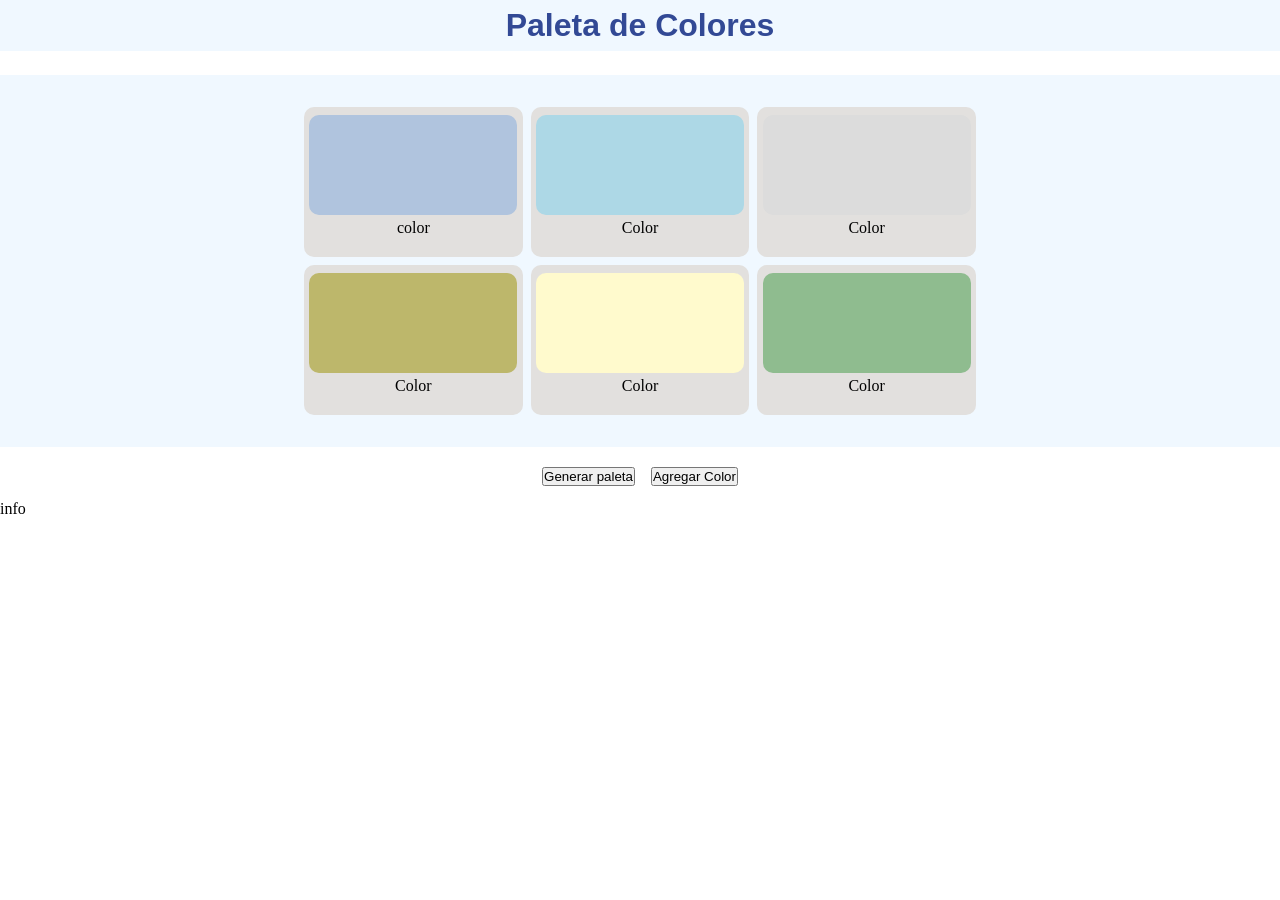
==== index.html @ 1eb1ee4a "Feat[Hmtl y CSS]: Se crea el marco para las tarjetas de colores y se agregan los estilos" ====
<!doctype html>
<html lang="en">
  <head>
    <meta charset="UTF-8" />
    <meta name="viewport" content="width=device-width, initial-scale=1.0" />
    <title>Document</title>
    <!-- Archivo de estilos CSS -->
    <link rel="stylesheet" href="CSS/style.css" />
    <!-- Archivo conexion con Javascript -->
    <script src="JS/script.js" defer></script>
  </head>
  <body>
    <!-- Encabezado -->
    <header>
      <!-- Titulo principal -->
      <h1 id="encabezado" class="titulo">Paleta de Colores</h1>
    </header>

    <!-- principal -->
    <main id="principal" class="contenedor-principal">
      <!-- Article contenedor de tarjetas -->
      <article id="articulo" class="contenedor-colores">
        <!-- Tarjetas de los colores -->
        <div id="marco-tarjeta">
          <div id="tarjeta" class="card1"></div>
          color
        </div>
        <div id="marco-tarjeta">
          <div id="tarjeta" class="card2"></div>
          Color
        </div>
        <div id="marco-tarjeta">
          <div id="tarjeta" class="card3"></div>
          Color
        </div>
        <div id="marco-tarjeta">
          <div id="tarjeta" class="card4"></div>
          Color
        </div>
        <div id="marco-tarjeta">
          <div id="tarjeta" class="card5"></div>
          Color
        </div>
        <div id="marco-tarjeta">
          <div id="tarjeta" class="card6"></div>
          Color
        </div>
      </article>
    </main>
    <!-- Botones -->
    <section id="articulo-botones" class="contenedor-botones">
      <button id="generar-paleta" class="boton-generar-paleta">
        Generar paleta
      </button>
      <button id="agregar-card" class="boton-agregar-card">
        Agregar Color
      </button>
      <!--       <button id="refrescar-pagina" class="boton-refrescar-pagina">
        Actualizar Pagina
      </button> -->
    </section>
    <!-- Footer -->
    <footer id="info_pagina" class="footer-pagina">info</footer>
  </body>
</html>
---- CSS/style.css ----
/* ===============================================================================
Reset y configuración base
================================================================================== */
* {
    margin: 0;
    padding: 0;
    box-sizing: border-box;
}

html {
    font-size: 100%;
}

body {
    margin: 0;
    line-height: 1.6;
    /* background-color: rgb(226, 226, 216);
 */
}

/* ===============================================================================
Variables y utilidades
================================================================================== */

/* ===============================================================================
Tipografía
================================================================================== */

/* ===============================================================================
layout
================================================================================== */


header {
    background-color: #F0F8FF;
}

h1 {
    font-family: 'Franklin Gothic Medium', 'Arial Narrow', Arial, sans-serif;
    font-size: 2.0rem;
    color: hsl(226, 50%, 39%);
    text-align: center;

}

main {
    margin-top: 1.5rem;
    max-width: 100rem;
    padding: 1rem 5rem;
    display: flex;
    justify-content: center;
    background-color: #F0F8FF;

}

.contenedor-colores {
    display: grid;
    grid-template-columns: repeat(3, 1fr);
    gap: 0.5rem;
    width: 60%;
    height: 70%;
    justify-items: center;
    place-items: center;
    padding-bottom: 1rem;
    padding-top: 1rem;


}

#marco-tarjeta {
    background-color: rgb(226, 224, 222);
    border-radius: 10px;
    overflow: hidden;
    transition: 1s;
    width: 100%;
    height: 150px;
    display: flex;
    flex-direction: column;
    justify-content: flex-start;
    align-items: center;
}

#tarjeta {
    /* background-color: hsl(0, 23%, 64%); */
    border-radius: 10px;
    overflow: hidden;
    transition: 1s;
    width: 95%;
    height: 100px;
    display: flex;
    justify-content: center;
    align-items: center;
    margin-top: 0.5rem;

}



/* ===============================================================================
Componentes
================================================================================== */

.card1 {
    background-color: #B0C4DE;
}

.card2 {
    background-color: #ADD8E6;
}

.card3 {
    background-color: #DCDCDC;
}

.card4 {
    background-color: #BDB76B;
}

.card5 {
    background-color: #FFFACD;
}

.card6 {
    background-color: #8FBC8F;
}

.card7 {
    background-color: #A2AD91;
}

.card8 {
    background-color: #E9DCC9;
}

.card9 {
    background-color: #2D4C3E;
}

.contenedor-botones {
    margin-top: 10px;
    display: flex;
    justify-content: center;
    padding: 10px;
    gap: 1rem
}

/* ===============================================================================
Media querys
================================================================================== */
@media (max-width: 768px) {
    h1 {
        font-size: 2rem;
    }

    grid {
        grid-template-columns: 1fr;
    }
}
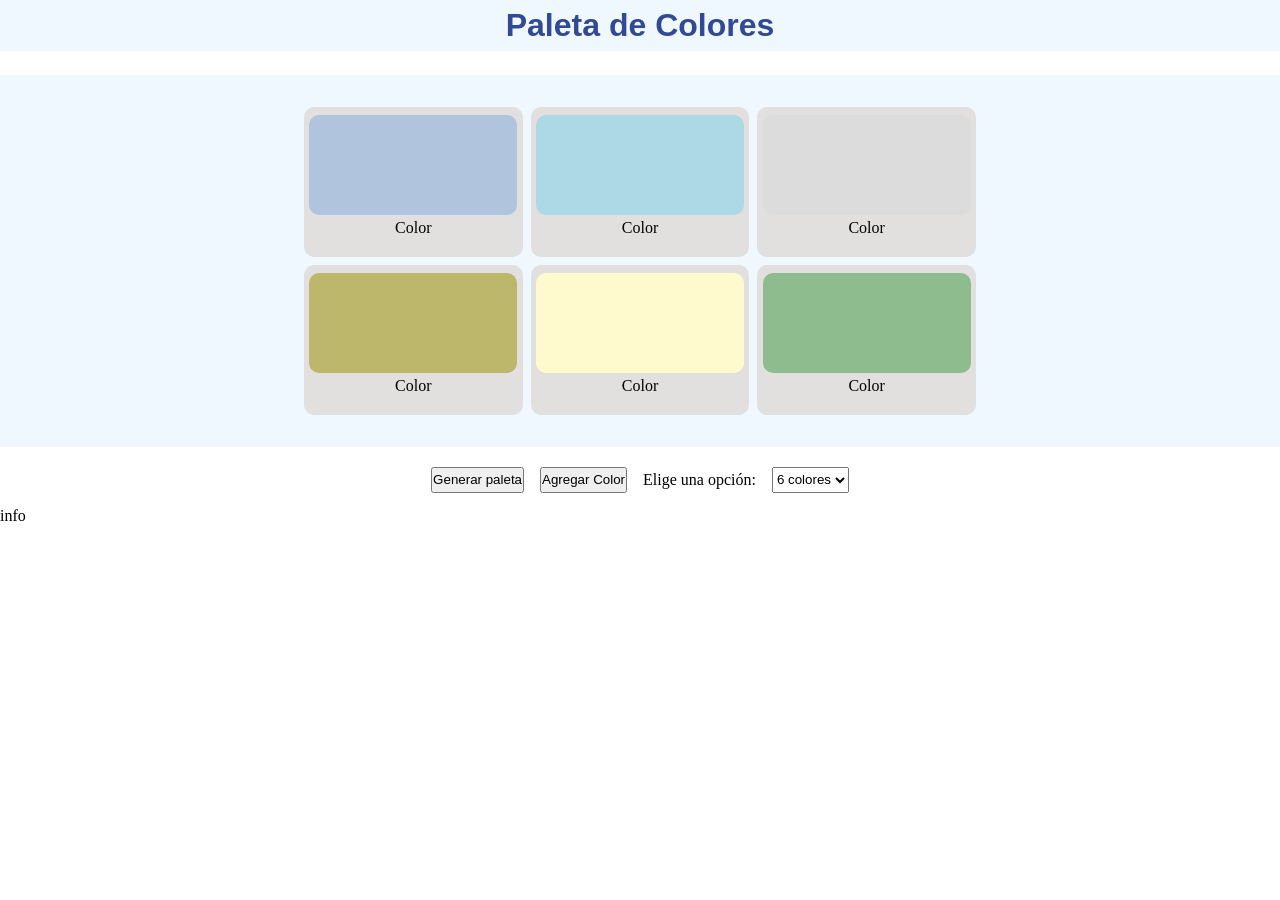
==== commit da43868b: "Feat (HMTL-JS): se genero los labels para seleccionar la cantidad de colores y se crea la logica par" ====
--- a/index.html
+++ b/index.html
@@ -21,7 +21,7 @@
       <!-- Article contenedor de tarjetas -->
       <article id="articulo" class="contenedor-colores">
         <!-- Tarjetas de los colores -->
-        <div id="marco-tarjeta">
+        <!--         <div id="marco-tarjeta">
           <div id="tarjeta" class="card1"></div>
           color
         </div>
@@ -44,7 +44,7 @@
         <div id="marco-tarjeta">
           <div id="tarjeta" class="card6"></div>
           Color
-        </div>
+        </div> -->
       </article>
     </main>
     <!-- Botones -->
@@ -55,9 +55,12 @@
       <button id="agregar-card" class="boton-agregar-card">
         Agregar Color
       </button>
-      <!--       <button id="refrescar-pagina" class="boton-refrescar-pagina">
-        Actualizar Pagina
-      </button> -->
+      <label for="opciones">Elige una opción:</label>
+      <select name="opciones" id="opciones">
+        <option value="6">6 colores</option>
+        <option value="8">8 colores</option>
+        <option value="9">9 colores</option>
+      </select>
     </section>
     <!-- Footer -->
     <footer id="info_pagina" class="footer-pagina">info</footer>
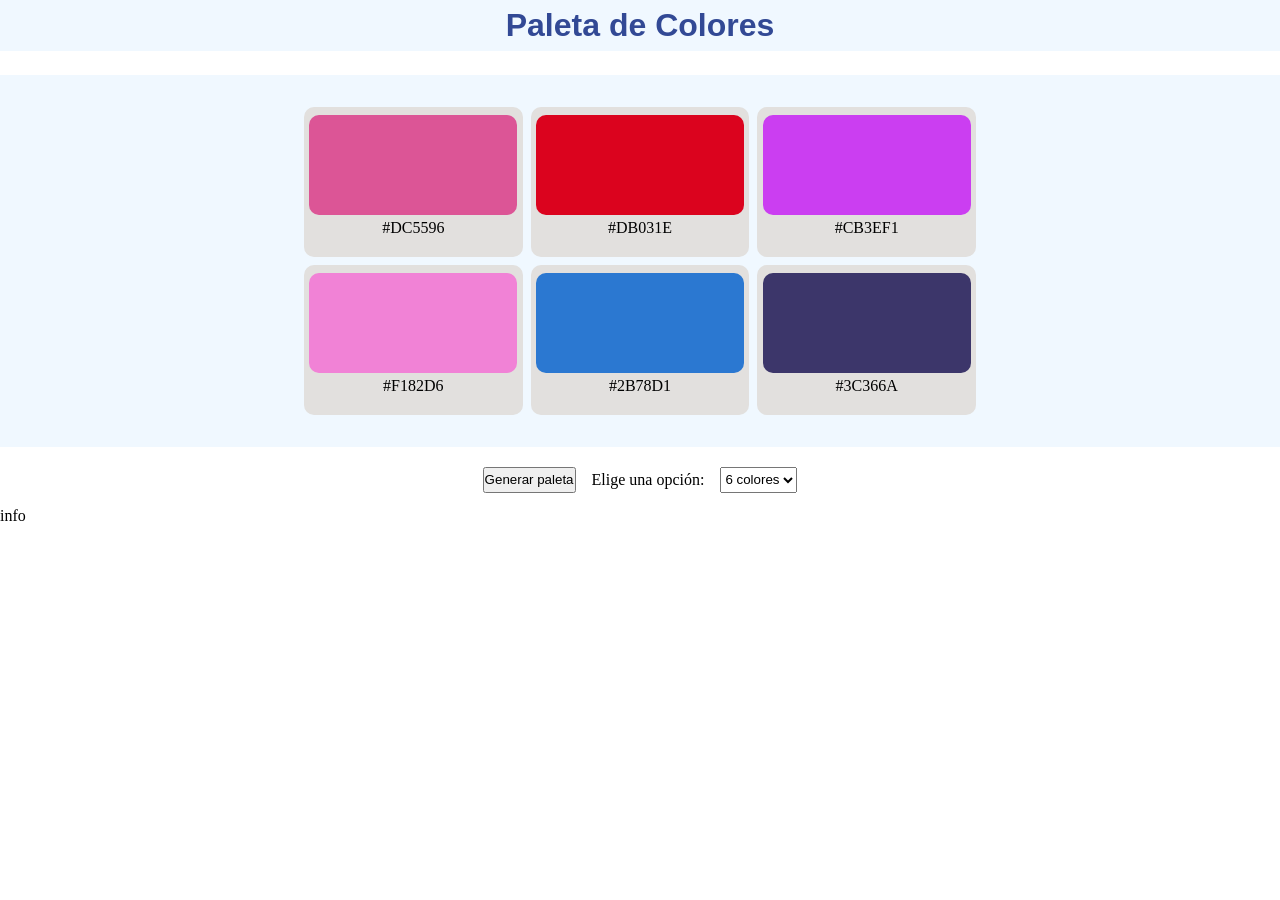
==== commit 4d0b302a: "Feat[JS]:se creo función para los codigos de colores Hexadecimal" ====
--- a/index.html
+++ b/index.html
@@ -52,9 +52,6 @@
       <button id="generar-paleta" class="boton-generar-paleta">
         Generar paleta
       </button>
-      <button id="agregar-card" class="boton-agregar-card">
-        Agregar Color
-      </button>
       <label for="opciones">Elige una opción:</label>
       <select name="opciones" id="opciones">
         <option value="6">6 colores</option>
--- a/CSS/style.css
+++ b/CSS/style.css
@@ -100,41 +100,6 @@
 Componentes
 ================================================================================== */
 
-.card1 {
-    background-color: #B0C4DE;
-}
-
-.card2 {
-    background-color: #ADD8E6;
-}
-
-.card3 {
-    background-color: #DCDCDC;
-}
-
-.card4 {
-    background-color: #BDB76B;
-}
-
-.card5 {
-    background-color: #FFFACD;
-}
-
-.card6 {
-    background-color: #8FBC8F;
-}
-
-.card7 {
-    background-color: #A2AD91;
-}
-
-.card8 {
-    background-color: #E9DCC9;
-}
-
-.card9 {
-    background-color: #2D4C3E;
-}
 
 .contenedor-botones {
     margin-top: 10px;
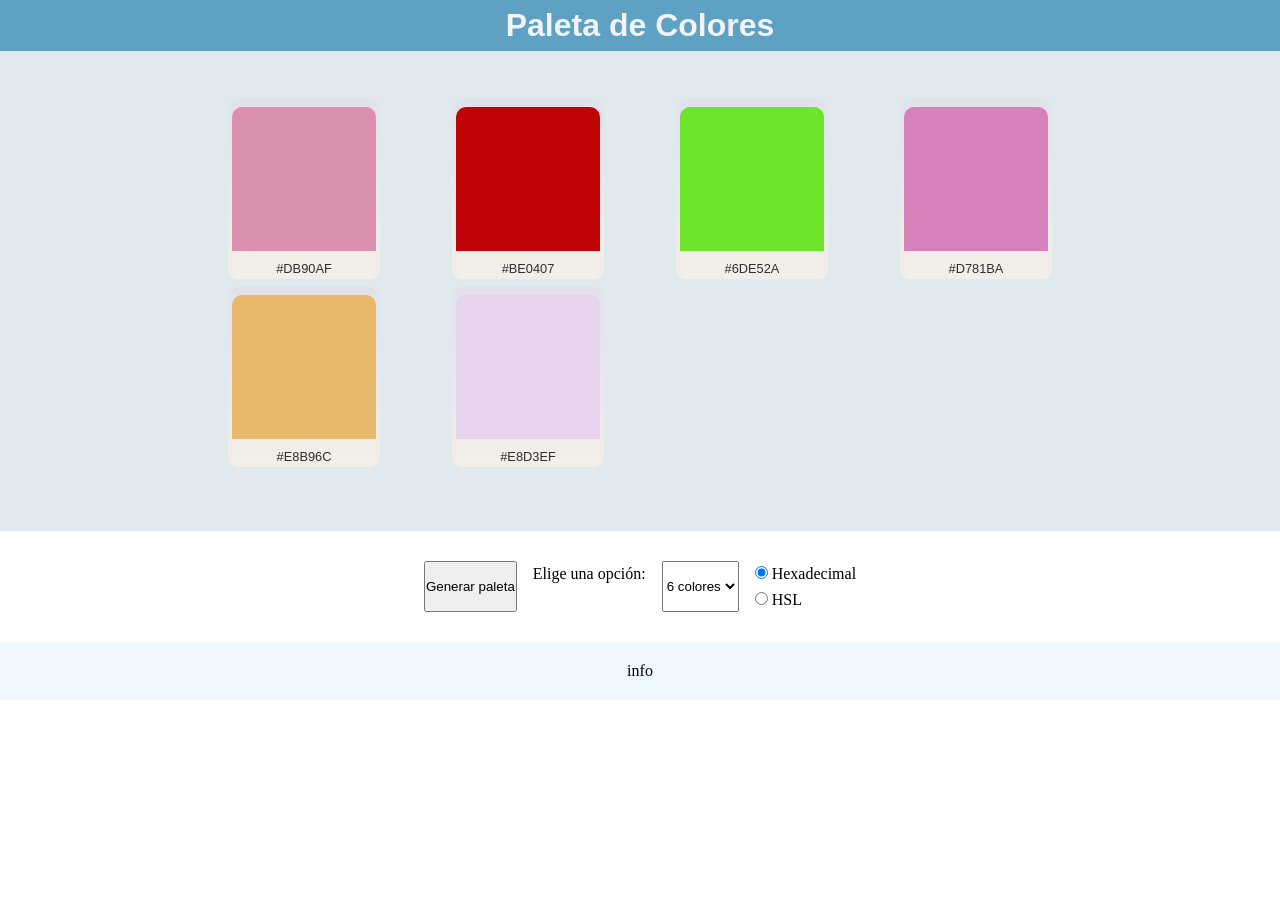
==== commit b9811b72: "Feat:[Html]: se agregaron los inputs para los radio buttons" ====
--- a/index.html
+++ b/index.html
@@ -58,6 +58,21 @@
         <option value="8">8 colores</option>
         <option value="9">9 colores</option>
       </select>
+
+      <form>
+        <input
+          type="radio"
+          id="hexadecimal"
+          name="color-codigo"
+          value="HEX"
+          checked
+          required
+        />
+        <label for="hexadecimal">Hexadecimal</label><br />
+
+        <input type="radio" id="hsl" name="color-codigo" value="HSL" />
+        <label for="hsl">HSL</label><br />
+      </form>
     </section>
     <!-- Footer -->
     <footer id="info_pagina" class="footer-pagina">info</footer>
--- a/CSS/style.css
+++ b/CSS/style.css
@@ -14,8 +14,6 @@
 body {
     margin: 0;
     line-height: 1.6;
-    /* background-color: rgb(226, 226, 216);
- */
 }
 
 /* ===============================================================================
@@ -25,6 +23,12 @@
 /* ===============================================================================
 Tipografía
 ================================================================================== */
+.label-color {
+    font-family: 'Franklin Gothic Medium', 'Arial Narrow', Arial, sans-serif;
+    font-size: 0.8rem;
+    color: #302d2d;
+    margin-top: 0.5rem;
+}
 
 /* ===============================================================================
 layout
@@ -32,48 +36,46 @@
 
 
 header {
-    background-color: #F0F8FF;
+    background-color: #5fa1c2;
+
 }
 
 h1 {
     font-family: 'Franklin Gothic Medium', 'Arial Narrow', Arial, sans-serif;
     font-size: 2.0rem;
-    color: hsl(226, 50%, 39%);
+    color: hsl(228, 26%, 96%);
     text-align: center;
 
 }
 
 main {
-    margin-top: 1.5rem;
-    max-width: 100rem;
     padding: 1rem 5rem;
     display: flex;
+    height: 100%;
     justify-content: center;
-    background-color: #F0F8FF;
-
+    background-color: #dfe9ee
 }
 
 .contenedor-colores {
     display: grid;
-    grid-template-columns: repeat(3, 1fr);
+    grid-template-columns: repeat(4, 1fr);
     gap: 0.5rem;
-    width: 60%;
-    height: 70%;
+    width: 75%;
+    height: 100%;
     justify-items: center;
     place-items: center;
     padding-bottom: 1rem;
-    padding-top: 1rem;
 
 
 }
 
 #marco-tarjeta {
-    background-color: rgb(226, 224, 222);
+    background: linear-gradient(#e0e1eb, #f3efe7);
     border-radius: 10px;
     overflow: hidden;
     transition: 1s;
-    width: 100%;
-    height: 150px;
+    width: 70%;
+    height: 180px;
     display: flex;
     flex-direction: column;
     justify-content: flex-start;
@@ -81,12 +83,11 @@
 }
 
 #tarjeta {
-    /* background-color: hsl(0, 23%, 64%); */
-    border-radius: 10px;
+    border-radius: 10px 10px 0px 0px;
     overflow: hidden;
     transition: 1s;
     width: 95%;
-    height: 100px;
+    height: 80%;
     display: flex;
     justify-content: center;
     align-items: center;
@@ -102,22 +103,38 @@
 
 
 .contenedor-botones {
-    margin-top: 10px;
+    margin: 20px;
     display: flex;
     justify-content: center;
     padding: 10px;
     gap: 1rem
 }
 
+
+.footer-pagina {
+    text-align: center;
+    padding: 1rem;
+    background-color: #F0F8FF;
+}
+
 /* ===============================================================================
 Media querys
 ================================================================================== */
-@media (max-width: 768px) {
-    h1 {
-        font-size: 2rem;
+/* Estilos base (móvil) */
+.contenedor-principal {
+    padding: 0.5rem;
+}
+
+/* Pantallas medianas y más grandes */
+@media (min-width: 768px) {
+    .contenedor-principal {
+        padding: 1.5rem;
     }
+}
 
-    grid {
-        grid-template-columns: 1fr;
+/* Pantallas grandes */
+@media (min-width: 1024px) {
+    .contenedor-principal {
+        padding: 3rem;
     }
 }
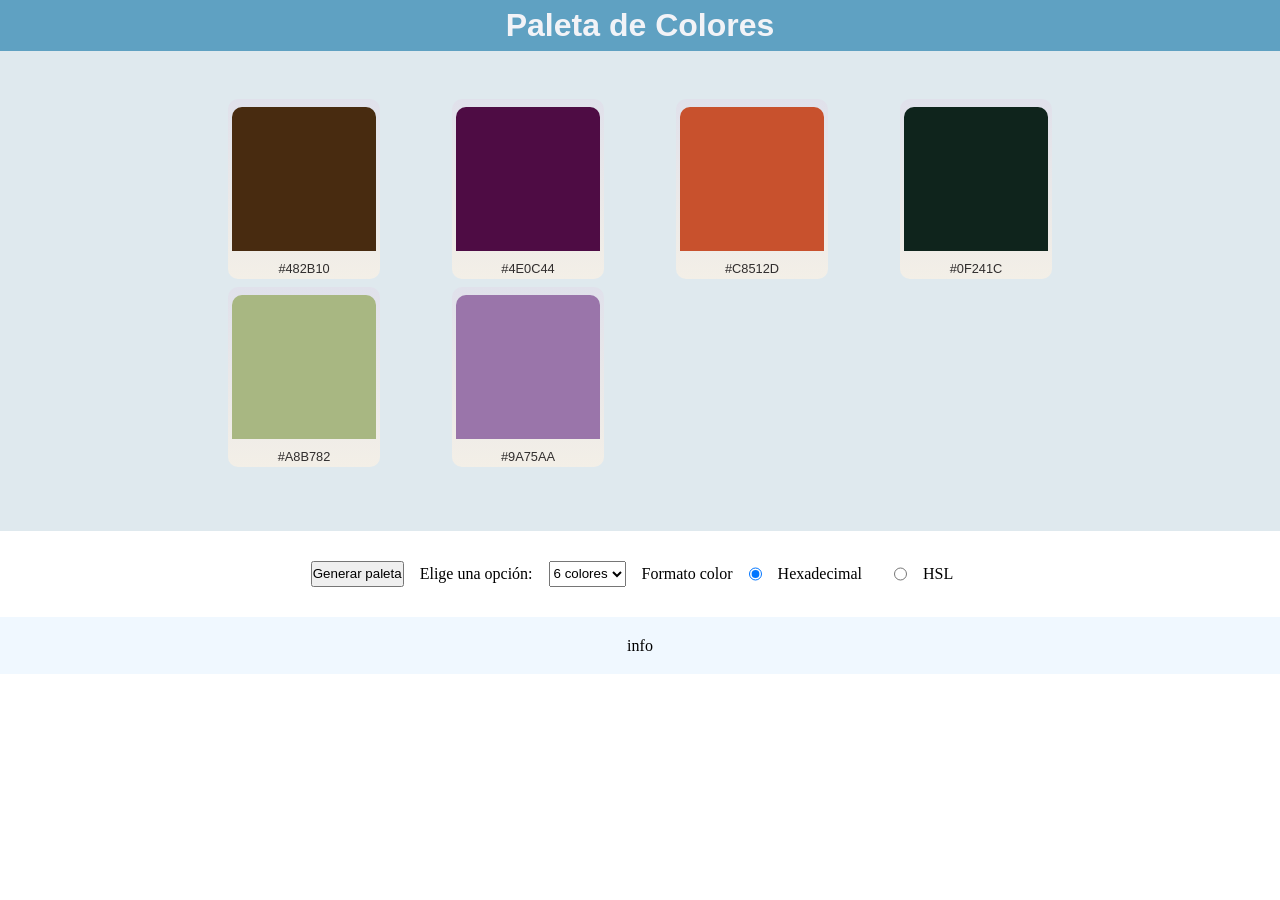
==== commit 519fe5f5: "feat[JS]: se genera la función para cuando se seleccione los radios buttons, estos indiquen los resp" ====
--- a/index.html
+++ b/index.html
@@ -59,20 +59,19 @@
         <option value="9">9 colores</option>
       </select>
 
-      <form>
-        <input
-          type="radio"
-          id="hexadecimal"
-          name="color-codigo"
-          value="HEX"
-          checked
-          required
-        />
-        <label for="hexadecimal">Hexadecimal</label><br />
+      <legend>Formato color</legend>
+      <input
+        type="radio"
+        id="hexadecimal"
+        name="color-codigo"
+        value="HEX"
+        required
+        checked
+      />
+      <label for="hexadecimal">Hexadecimal</label><br />
 
-        <input type="radio" id="hsl" name="color-codigo" value="HSL" />
-        <label for="hsl">HSL</label><br />
-      </form>
+      <input type="radio" id="hsl" name="color-codigo" value="HSL" />
+      <label for="hsl">HSL</label><br />
     </section>
     <!-- Footer -->
     <footer id="info_pagina" class="footer-pagina">info</footer>
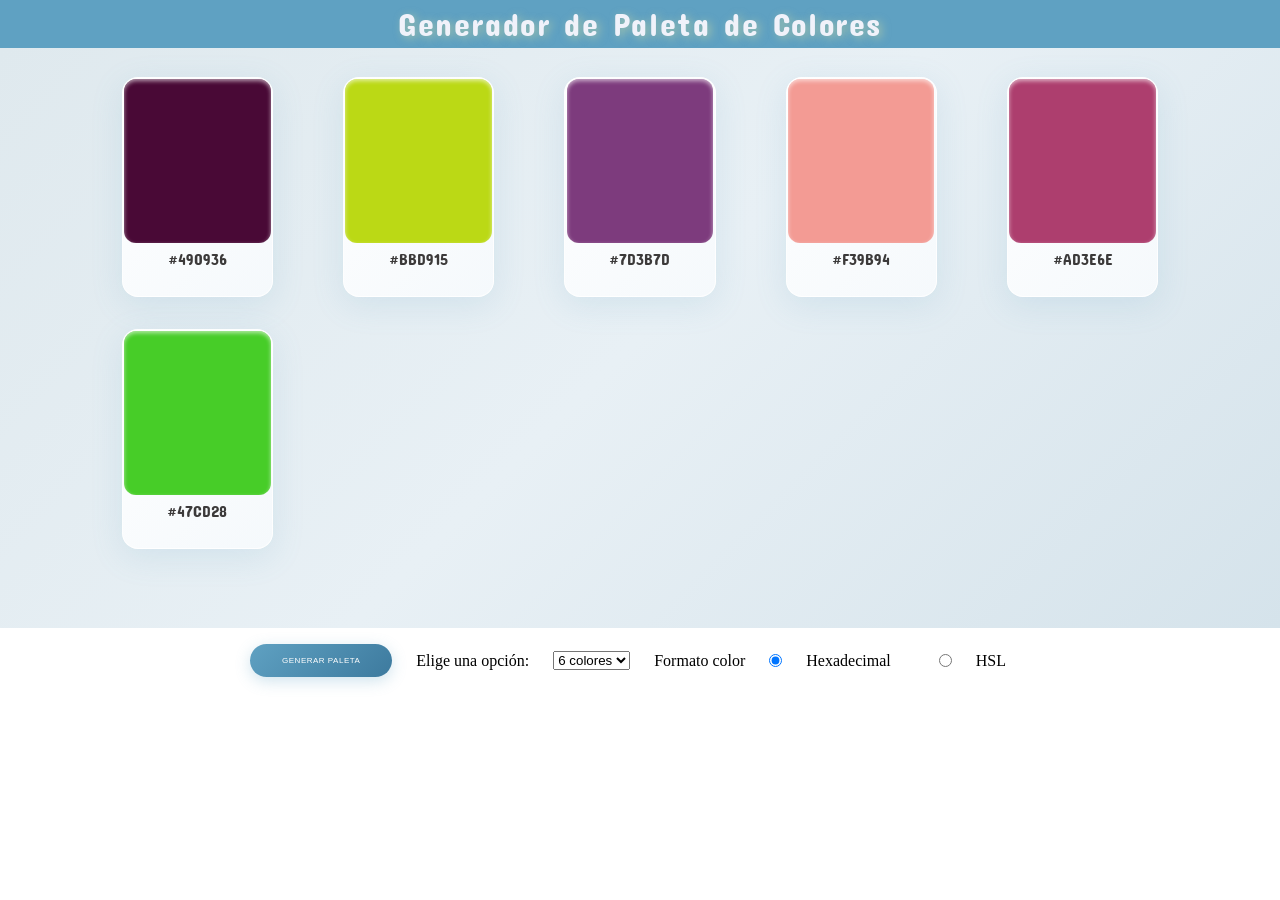
==== commit ed507ae7: "Feat[CSS]: se dio el estilo de la letra al titulo y a los nombres de la tarjeta" ====
--- a/index.html
+++ b/index.html
@@ -8,12 +8,15 @@
     <link rel="stylesheet" href="CSS/style.css" />
     <!-- Archivo conexion con Javascript -->
     <script src="JS/script.js" defer></script>
+    <link rel="preconnect" href="https://fonts.googleapis.com">
+    <link rel="preconnect" href="https://fonts.gstatic.com" crossorigin>
+    <link href="https://fonts.googleapis.com/css2?family=Concert+One&display=swap" rel="stylesheet">
   </head>
   <body>
     <!-- Encabezado -->
     <header>
       <!-- Titulo principal -->
-      <h1 id="encabezado" class="titulo">Paleta de Colores</h1>
+      <h1 id="encabezado" class="titulo">Generador de Paleta de Colores</h1>
     </header>
 
     <!-- principal -->
@@ -73,7 +76,4 @@
       <input type="radio" id="hsl" name="color-codigo" value="HSL" />
       <label for="hsl">HSL</label><br />
     </section>
-    <!-- Footer -->
-    <footer id="info_pagina" class="footer-pagina">info</footer>
-  </body>
 </html>
--- a/CSS/style.css
+++ b/CSS/style.css
@@ -12,8 +12,7 @@
 }
 
 body {
-    margin: 0;
-    line-height: 1.6;
+    line-height: 1.0;
 }
 
 /* ===============================================================================
@@ -24,77 +23,110 @@
 Tipografía
 ================================================================================== */
 .label-color {
-    font-family: 'Franklin Gothic Medium', 'Arial Narrow', Arial, sans-serif;
-    font-size: 0.8rem;
-    color: #302d2d;
+    font-family: "Concert One", sans-serif;
+    font-size: 1rem;
+    color: #3c3a3a;
     margin-top: 0.5rem;
+    font-weight: 350;
+    font-style: normal;
 }
 
 /* ===============================================================================
 layout
 ================================================================================== */
-
-
 header {
     background-color: #5fa1c2;
-
+    text-align: center;
+    padding: 0.5rem;
 }
 
 h1 {
-    font-family: 'Franklin Gothic Medium', 'Arial Narrow', Arial, sans-serif;
+    font-family: "Concert One", sans-serif;
     font-size: 2.0rem;
-    color: hsl(228, 26%, 96%);
+    color: hsl(227, 47%, 96%);
     text-align: center;
-
+    font-weight: 200;
+    font-style: normal;
+    letter-spacing: 0.1rem;
+    text-shadow: 3px 2px 8px rgba(209, 219, 159, 0.56);
 }
 
 main {
-    padding: 1rem 5rem;
+    padding: 1rem;
     display: flex;
-    height: 100%;
+    height: 40px;
     justify-content: center;
-    background-color: #dfe9ee
-}
+    background: linear-gradient(135deg, #dfe9ee 0%, #e8f0f5 50%, #d5e3eb 100%);
+    position: relative;
+    overflow: hidden;
+    gap: 0.5rem;
+}
+
 
 .contenedor-colores {
     display: grid;
-    grid-template-columns: repeat(4, 1fr);
+    grid-template-columns: repeat(auto-fit, minmax(120px, 1fr));
     gap: 0.5rem;
-    width: 75%;
-    height: 100%;
+    width: 60%;
+    height: 40%;
+    align-items: center;
     justify-items: center;
-    place-items: center;
-    padding-bottom: 1rem;
-
-
-}
+    position: relative;
+    z-index: 1;
+    animation: fadeInGrid 0.6s ease-out;
+    margin-top: 1.3rem;
+}
+
+
 
 #marco-tarjeta {
-    background: linear-gradient(#e0e1eb, #f3efe7);
-    border-radius: 10px;
+    background: linear-gradient(135deg, #ffffff 0%, #f5f9fc 100%);
+    border-radius: 16px;
     overflow: hidden;
-    transition: 1s;
-    width: 70%;
-    height: 180px;
+    transition: all 0.4s cubic-bezier(0.34, 1.56, 0.64, 1);
+    width: 80%;
+    height: 50px;
     display: flex;
     flex-direction: column;
     justify-content: flex-start;
     align-items: center;
+    box-shadow: 0 8px 32px rgba(95, 161, 194, 0.15);
+    border: 1px solid rgba(255, 255, 255, 0.8);
+    backdrop-filter: blur(10px);
+    position: relative;
 }
 
 #tarjeta {
-    border-radius: 10px 10px 0px 0px;
+    border-radius: 12px;
     overflow: hidden;
-    transition: 1s;
-    width: 95%;
-    height: 80%;
+    transition: all 0.4s cubic-bezier(0.34, 1.56, 0.64, 1);
+    width: 98%;
+    height: 75%;
     display: flex;
     justify-content: center;
     align-items: center;
-    margin-top: 0.5rem;
-
-}
-
+    margin-top: 0.1rem;
+    position: relative;
+    box-shadow: inset 0 2px 4px rgba(255, 255, 255, 0.6);
+}
+
+
+#marco-tarjeta:hover #tarjeta {
+    transform: translateY(-2px);
+    box-shadow: inset 0 2px 4px rgba(255, 255, 255, 0.6), 0 12px 24px rgba(95, 161, 194, 0.3);
+}
+
+#marco-tarjeta:hover {
+    transform: translateY(-8px) rotateX(5deg);
+    box-shadow: 0 16px 48px rgba(95, 161, 194, 0.25), 0 0 20px rgba(95, 161, 194, 0.1);
+    border-color: rgba(95, 161, 194, 0.3);
+}
+
+#marco-tarjeta:hover .label-color {
+    transform: translateY(-2px);
+    color: #080909;
+    font-weight: 400;
+}
 
 
 /* ===============================================================================
@@ -103,38 +135,224 @@
 
 
 .contenedor-botones {
-    margin: 20px;
+    margin: 0.5rem;
     display: flex;
     justify-content: center;
-    padding: 10px;
-    gap: 1rem
-}
-
-
-.footer-pagina {
-    text-align: center;
-    padding: 1rem;
-    background-color: #F0F8FF;
+    flex-direction: row;
+    padding: 0.5rem;
+    gap: 0.5rem;
+    align-items: center;
+}
+
+.boton-generar-paleta {
+    background: linear-gradient(135deg, #5fa1c2, #3d7a9e);
+    color: white;
+    font-family: 'Franklin Gothic Medium', 'Arial Narrow', Arial, sans-serif;
+    font-size: 0.5rem;
+    font-weight: 0.5rem;
+    padding: 0.75rem 2rem;
+    border: none;
+    border-radius: 25px;
+    cursor: pointer;
+    transition: all 0.3s ease;
+    box-shadow: 0 4px 15px rgba(95, 161, 194, 0.3);
+    letter-spacing: 0.5px;
+    text-transform: uppercase;
+}
+
+.boton-generar-paleta:hover {
+    background: linear-gradient(135deg, #3d7a9e, #2d5a7e);
+    transform: translateY(-3px);
+    box-shadow: 0 8px 20px rgba(95, 161, 194, 0.5);
+}
+
+.boton-generar-paleta:active {
+    transform: translateY(-1px);
+    box-shadow: 0 4px 10px rgba(95, 161, 194, 0.3);
 }
 
 /* ===============================================================================
 Media querys
 ================================================================================== */
+
+/* Estilos base (móvil pequeño) - 320px a 480px */
+@media (max-width: 480px) {
+    body {
+        font-size: 14px;
+    }
+
+    h1 {
+        font-size: 1.8rem;
+        letter-spacing: -0.02em;
+    }
+
+    main {
+        padding: 1rem;
+        height: 350px;
+    }
+
+    .contenedor-colores {
+        grid-template-columns: repeat(auto-fit, minmax(120px, 1fr));
+        gap: 1rem;
+        width: 95%;
+    }
+
+    #marco-tarjeta {
+        height: 180px;
+    }
+
+    .contenedor-botones {
+        flex-direction: column;
+        gap: 0.75rem;
+    }
+
+    .boton-generar-paleta {
+        width: 100%;
+        padding: 0.65rem 1.5rem;
+        font-size: 0.9rem;
+    }
+
+    select,
+    input[type="radio"],
+    label {
+        font-size: 0.85rem;
+        padding: 0.5rem;
+    }
+
+    .label-color {
+        font-size: 0.75rem;
+    }
+}
+
+/* Móvil estándar - 481px a 768px */
+@media (min-width: 481px) and (max-width: 768px) {
+    h1 {
+        font-size: 2rem;
+    }
+
+    main {
+        padding: 1.5rem 2rem;
+        height: auto;
+        min-height: 450px;
+    }
+
+    .contenedor-colores {
+        grid-template-columns: repeat(auto-fit, minmax(150px, 1fr));
+        gap: 1.5rem;
+        width: 90%;
+    }
+
+    #marco-tarjeta {
+        height: 200px;
+    }
+
+    .contenedor-botones {
+        flex-direction: row;
+        gap: 1rem;
+        flex-wrap: wrap;
+    }
+
+    .boton-generar-paleta {
+        padding: 0.7rem 1.8rem;
+        font-size: 0.95rem;
+    }
+
+    .label-color {
+        font-size: 0.85rem;
+    }
+}
+
+/* Tableta pequeña a mediana - 769px a 1024px */
+@media (min-width: 769px) and (max-width: 1024px) {
+    h1 {
+        font-size: 2.2rem;
+    }
+
+    main {
+        padding: 2rem 3rem;
+        min-height: 550px;
+    }
+
+    .contenedor-colores {
+        grid-template-columns: repeat(auto-fit, minmax(160px, 1fr));
+        gap: 1.75rem;
+        width: 90%;
+    }
+
+    #marco-tarjeta {
+        height: 210px;
+    }
+
+    .contenedor-botones {
+        gap: 1.2rem;
+    }
+
+    .boton-generar-paleta {
+        padding: 0.75rem 2rem;
+    }
+
+    .label-color {
+        font-size: 0.9rem;
+    }
+}
+
+/* Pantalla grande - 1025px a 1440px */
+@media (min-width: 1025px) and (max-width: 1440px) {
+    main {
+        padding: 2rem 4rem;
+        height: auto;
+        min-height: 580px;
+    }
+
+    .contenedor-colores {
+        grid-template-columns: repeat(auto-fit, minmax(180px, 1fr));
+        gap: 2rem;
+        width: 85%;
+        max-width: 1100px;
+    }
+
+    #marco-tarjeta {
+        height: 220px;
+    }
+
+    .contenedor-botones {
+        gap: 1.5rem;
+    }
+
+    .label-color {
+        font-size: 1rem;
+    }
+}
+
+/* Pantalla extra grande - 1441px+ */
+@media (min-width: 1441px) {
+    main {
+        padding: 2rem 5rem;
+        min-height: 620px;
+    }
+
+    .contenedor-colores {
+        grid-template-columns: repeat(auto-fit, minmax(200px, 1fr));
+        gap: 2.5rem;
+        width: 90%;
+        max-width: 1300px;
+    }
+
+    #marco-tarjeta {
+        height: 240px;
+    }
+
+    .boton-generar-paleta {
+        padding: 0.85rem 2.5rem;
+        font-size: 1.05rem;
+    }
+
+    .label-color {
+        font-size: 1.1rem;
+    }
+}
+
 /* Estilos base (móvil) */
 .contenedor-principal {
     padding: 0.5rem;
-}
-
-/* Pantallas medianas y más grandes */
-@media (min-width: 768px) {
-    .contenedor-principal {
-        padding: 1.5rem;
-    }
-}
-
-/* Pantallas grandes */
-@media (min-width: 1024px) {
-    .contenedor-principal {
-        padding: 3rem;
-    }
 }
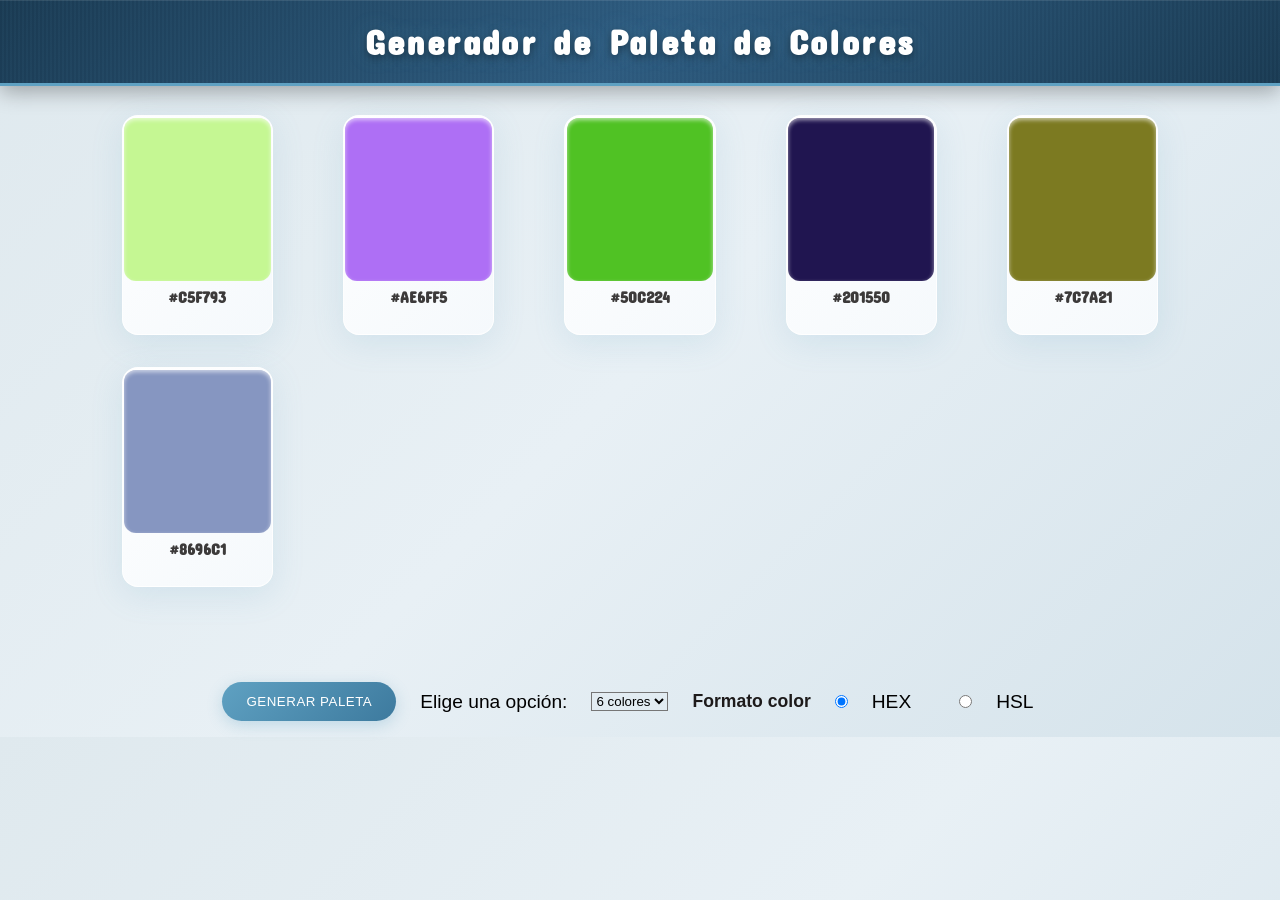
==== commit 999048b2: "Feat[CSS,HTML,JS]: se crea los mensajes informativos para generar paleta, la selección de elementos " ====
--- a/index.html
+++ b/index.html
@@ -71,9 +71,14 @@
         required
         checked
       />
-      <label for="hexadecimal">Hexadecimal</label><br />
+      <label for="hexadecimal">HEX</label><br />
 
       <input type="radio" id="hsl" name="color-codigo" value="HSL" />
       <label for="hsl">HSL</label><br />
     </section>
+
+    <footer>
+      <div id="mensaje-alerta" class="mensaje-oculto">
+      </div>
+    </footer>
 </html>
--- a/CSS/style.css
+++ b/CSS/style.css
@@ -5,19 +5,22 @@
     margin: 0;
     padding: 0;
     box-sizing: border-box;
+    background-color: var(--background-pagina);
 }
 
 html {
     font-size: 100%;
 }
 
-body {
-    line-height: 1.0;
-}
+
 
 /* ===============================================================================
 Variables y utilidades
 ================================================================================== */
+
+:root {
+    --background-pagina: linear-gradient(135deg, #dfe9ee 0%, #e8f0f5 50%, #d5e3eb 100%);
+}
 
 /* ===============================================================================
 Tipografía
@@ -27,36 +30,83 @@
     font-size: 1rem;
     color: #3c3a3a;
     margin-top: 0.5rem;
-    font-weight: 350;
+    font-weight: 600;
     font-style: normal;
 }
 
+label {
+    font-family: 'Gill Sans', 'Gill Sans MT', Calibri, 'Trebuchet MS', sans-serif;
+    font-size: 1.2rem;
+    font-weight: 500;
+}
+
 /* ===============================================================================
 layout
 ================================================================================== */
+body {
+    line-height: 1.0;
+    background: linear-gradient(135deg, #dfe9ee 0%, #e8f0f5 50%, #d5e3eb 100%);
+}
+
 header {
-    background-color: #5fa1c2;
+    background: linear-gradient(135deg, #1a3a52 0%, #2d5a7e 50%, #1a3a52 100%);
     text-align: center;
-    padding: 0.5rem;
+    padding: 1.2rem 1rem;
+    box-shadow:
+        0 6px 20px rgba(0, 0, 0, 0.3),
+        inset 0 1px 0 rgba(255, 255, 255, 0.1);
+    border-bottom: 3px solid #5fa1c2;
+    position: relative;
+    overflow: hidden;
+}
+
+header::before {
+    content: '';
+    position: absolute;
+    top: 0;
+    left: 0;
+    right: 0;
+    bottom: 0;
+    background:
+        repeating-linear-gradient(90deg,
+            transparent,
+            transparent 2px,
+            rgba(95, 161, 194, 0.05) 2px,
+            rgba(95, 161, 194, 0.05) 4px);
+    pointer-events: none;
 }
 
 h1 {
     font-family: "Concert One", sans-serif;
-    font-size: 2.0rem;
-    color: hsl(227, 47%, 96%);
+    font-size: 2.2rem;
+    color: #ffffff;
     text-align: center;
-    font-weight: 200;
+    font-weight: 700;
     font-style: normal;
-    letter-spacing: 0.1rem;
-    text-shadow: 3px 2px 8px rgba(209, 219, 159, 0.56);
+    letter-spacing: 0.15rem;
+    text-shadow:
+        0 3px 8px rgba(0, 0, 0, 0.4),
+        0 0 20px rgba(95, 161, 194, 0.3);
+    margin: 0;
+    padding: 0.3rem 0;
+    position: relative;
+    z-index: 1;
+    transition: all 0.3s ease;
+}
+
+h1:hover {
+    transform: scale(1.03);
+    text-shadow:
+        0 5px 12px rgba(0, 0, 0, 0.5),
+        0 0 30px rgba(95, 161, 194, 0.5),
+        0 0 40px rgba(144, 202, 249, 0.3);
 }
 
 main {
     padding: 1rem;
     display: flex;
-    height: 40px;
+    height: 100%;
     justify-content: center;
-    background: linear-gradient(135deg, #dfe9ee 0%, #e8f0f5 50%, #d5e3eb 100%);
     position: relative;
     overflow: hidden;
     gap: 0.5rem;
@@ -128,6 +178,30 @@
     font-weight: 400;
 }
 
+legend {
+    font-family: 'Gill Sans', 'Gill Sans MT', Calibri, 'Trebuchet MS', sans-serif;
+    font-size: 1.1rem;
+    font-weight: 570;
+    color: #1d1a1a;
+}
+
+/* footer */
+
+
+#mensaje-alerta {
+    opacity: 0;
+    text-align: center;
+    font-family: 'Gill Sans', 'Gill Sans MT', Calibri, 'Trebuchet MS', sans-serif;
+    font-size: 1.2rem;
+    color: rgb(6, 68, 113);
+    font-weight: 700;
+}
+
+#mensaje-alerta.mostrar {
+    opacity: 1;
+}
+
+
 
 /* ===============================================================================
 Componentes
@@ -147,10 +221,10 @@
 .boton-generar-paleta {
     background: linear-gradient(135deg, #5fa1c2, #3d7a9e);
     color: white;
-    font-family: 'Franklin Gothic Medium', 'Arial Narrow', Arial, sans-serif;
-    font-size: 0.5rem;
-    font-weight: 0.5rem;
-    padding: 0.75rem 2rem;
+    font-family: 'Gill Sans', 'Gill Sans MT', Calibri, 'Trebuchet MS', sans-serif;
+    font-size: 8;
+    font-weight: 0.1rem;
+    padding: 0.75rem 1.5rem;
     border: none;
     border-radius: 25px;
     cursor: pointer;
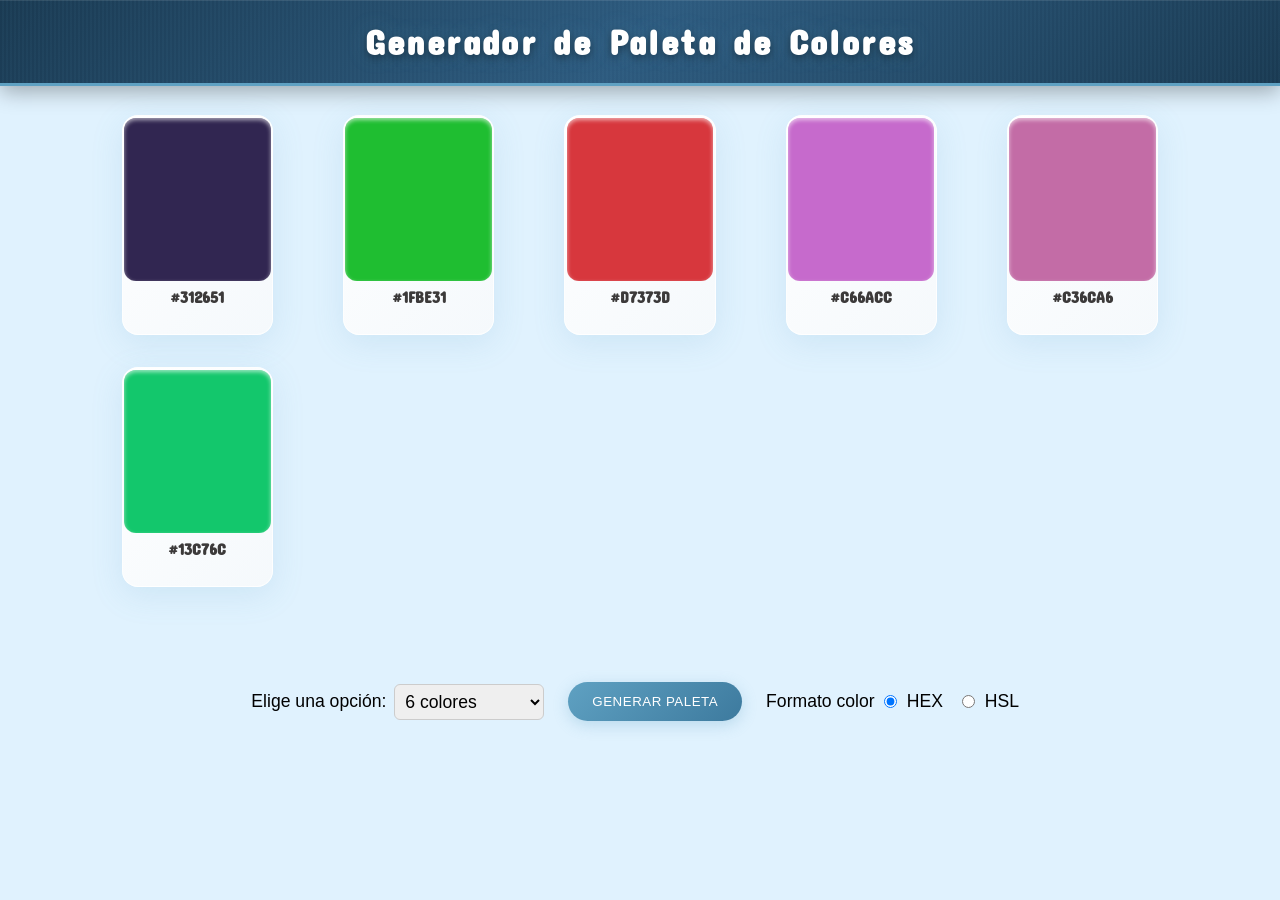
==== commit 0eea7516: "Feat[CSS]: se ajusta los estilos para los radio buttons, checkbox y se ajusta el color de fondo de l" ====
--- a/index.html
+++ b/index.html
@@ -52,29 +52,45 @@
     </main>
     <!-- Botones -->
     <section id="articulo-botones" class="contenedor-botones">
-      <button id="generar-paleta" class="boton-generar-paleta">
-        Generar paleta
-      </button>
-      <label for="opciones">Elige una opción:</label>
-      <select name="opciones" id="opciones">
+      
+      
+
+      <div class="contenedor-opciones">
+        <label for="opciones">Elige una opción:</label>
+        <select name="opciones" id="opciones">
         <option value="6">6 colores</option>
         <option value="8">8 colores</option>
         <option value="9">9 colores</option>
-      </select>
+        </select>
+      </div>
 
-      <legend>Formato color</legend>
-      <input
-        type="radio"
-        id="hexadecimal"
-        name="color-codigo"
-        value="HEX"
-        required
-        checked
-      />
-      <label for="hexadecimal">HEX</label><br />
+      <div class="contenedor-btngenerar-paleta">
+        <button id="generar-paleta" class="boton-generar-paleta">
+        Generar paleta
+        </button>
+      </div>
 
-      <input type="radio" id="hsl" name="color-codigo" value="HSL" />
-      <label for="hsl">HSL</label><br />
+      <div class="formato-color">
+        <legend>Formato color</legend>
+        <input
+          type="radio"
+          id="hexadecimal"
+          name="color-codigo"
+          value="HEX"
+          required
+          checked
+        />
+        <label for="hexadecimal">HEX</label><br />
+
+        <input type="radio" 
+        id="hsl"
+        name="color-codigo" 
+        value="HSL" />
+        <label for="hsl">HSL</label><br />
+
+      </div>
+      
+     
     </section>
 
     <footer>
--- a/CSS/style.css
+++ b/CSS/style.css
@@ -5,7 +5,6 @@
     margin: 0;
     padding: 0;
     box-sizing: border-box;
-    background-color: var(--background-pagina);
 }
 
 html {
@@ -19,7 +18,7 @@
 ================================================================================== */
 
 :root {
-    --background-pagina: linear-gradient(135deg, #dfe9ee 0%, #e8f0f5 50%, #d5e3eb 100%);
+    --background-pagina: #E0F2FE;
 }
 
 /* ===============================================================================
@@ -34,18 +33,15 @@
     font-style: normal;
 }
 
-label {
-    font-family: 'Gill Sans', 'Gill Sans MT', Calibri, 'Trebuchet MS', sans-serif;
-    font-size: 1.2rem;
-    font-weight: 500;
-}
 
 /* ===============================================================================
 layout
 ================================================================================== */
 body {
     line-height: 1.0;
-    background: linear-gradient(135deg, #dfe9ee 0%, #e8f0f5 50%, #d5e3eb 100%);
+    background: var(--background-pagina);
+
+
 }
 
 header {
@@ -178,15 +174,12 @@
     font-weight: 400;
 }
 
-legend {
-    font-family: 'Gill Sans', 'Gill Sans MT', Calibri, 'Trebuchet MS', sans-serif;
-    font-size: 1.1rem;
-    font-weight: 570;
-    color: #1d1a1a;
-}
 
 /* footer */
 
+footer {
+    background-color: var(--background-pagina);
+}
 
 #mensaje-alerta {
     opacity: 0;
@@ -195,6 +188,7 @@
     font-size: 1.2rem;
     color: rgb(6, 68, 113);
     font-weight: 700;
+    margin-top: 1.5rem;
 }
 
 #mensaje-alerta.mostrar {
@@ -214,7 +208,7 @@
     justify-content: center;
     flex-direction: row;
     padding: 0.5rem;
-    gap: 0.5rem;
+    gap: 2.2rem;
     align-items: center;
 }
 
@@ -245,6 +239,41 @@
     box-shadow: 0 4px 10px rgba(95, 161, 194, 0.3);
 }
 
+.contenedor-opciones {
+    display: flex;
+    gap: 0.5rem;
+    font-family: 'roboto', sans-serif;
+    font-weight: 300;
+    font-size: 1.1rem;
+    justify-content: center;
+    align-items: center;
+}
+
+#opciones {
+    width: 150px;
+    /* Puedes usar px, rem o porcentaje (ej. 100%) */
+    padding: 6px 6px;
+    /* Añade espacio interno para que se vea más estilizado */
+    border-radius: 6px;
+    border: 1px solid #ccc;
+    font-family: 'roboto', sans-serif;
+    font-size: 1.1rem;
+}
+
+#opciones option {
+    font-family: 'roboto', sans-serif;
+    font-size: 1.1rem;
+    background: #d5ecf7;
+}
+
+.formato-color {
+    display: flex;
+    gap: 0.6rem;
+    font-family: 'roboto', sans-serif;
+    font-weight: 300;
+    font-size: 1.1rem;
+}
+
 /* ===============================================================================
 Media querys
 ================================================================================== */
